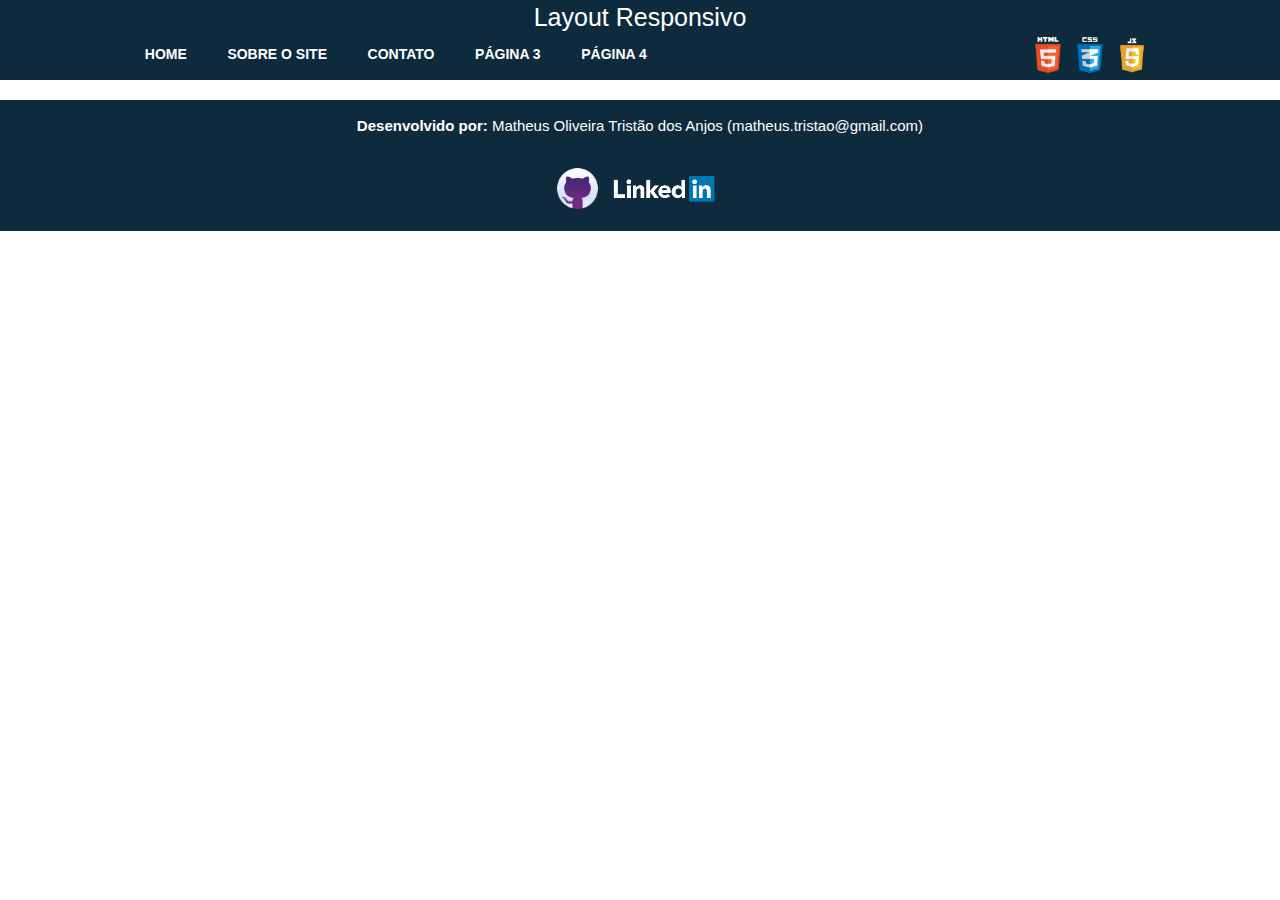
==== contato.html @ 84646409 "Página Sobre o Site com o card pronto" ====
<!DOCTYPE html>

<html lang="pt-br">
    <head>
        <title>Layout Responsivo</title>
        <meta charset="utf-8">
        <meta name="viewport" content="width=device-width, initial-scale=1.0">
        <meta name="description" content="Menu Responsivo sem JS">
        <link rel="stylesheet" type="text/css" href="css/reset.css">
        <link rel="stylesheet" type="text/css" href="css/style.css">

        <script src="js/script.js"></script>
    </head>

    <body id="body">
        <div class="tudo">
            <div id="menu">

                <header id="tituloHeader">
                    <h1> Layout Responsivo</h1>
                </header>

                <nav>

                    <ul id="menuList">
                    </ul>

                    <figure>
                        <img src="images/js3.png" alt="logomarca do js3">
                        <img src="images/css3.png" alt="logomarca do css3">
                        <img src="images/html5.png" alt="logomarca do html5">
                    </figure>

                </nav>

            </div>

            <main id="main">
                
            </main>	

            <footer>
                <section>
                    <p id="nome">
                        <span class="negrito">Desenvolvido por: </span>Matheus Oliveira Tristão dos Anjos
                    </p>
                    <p>
                        <a href="https://github.com/matheustristao" target="_blank"><img src="images/github.png" alt="icone github com acesso ao perfil do matheus"></a>
                        <a href="https://www.linkedin.com/in/matheus-oliveira-trist%C3%A3o-dos-anjos-70157643" target="_blank"><img src="images/linkedin.png" alt="icone linkedin com acesso ao perfil do matheus"></a>
                    </p>
                </section>

            </footer>

        </div>
    </body>

</html>
---- css/style.css ----
/*
To change this license header, choose License Headers in Project Properties.
To change this template file, choose Tools | Templates
and open the template in the editor.
*/
/* 
    Created on : 02/08/2016, 14:46:51
    Author     : matheusanjos
*/

body {
    /*62.5% do default 16px dá 10px, facilitando depois pra usar em*/
    font: 62.5%/1.4 sans-serif;
}

main {
    margin : 10em auto 0 auto; /*top: 100px, right: auto, bottom: 0, left: auto*/
    width: 100%;
    max-width: 1024px;
}

#sobre main section{
    margin: 0 5em 2em 0;
    display: inline-block;
}

#sobre main section#contentAbout{
    max-width: 500px;
    width: 100%;
    margin-left: 16px;
    vertical-align: top;
}

#sobre main section#contentAbout ul li{
    font-size: 16px;
    list-style: circle;
}

main p{
    text-align: justify;
    font-size: 1.5em;
}

footer{
    background: #0E2B3D;
    margin-top: 2em;
}

footer section p{
    color: #fff;
    text-align: center;
    font-size: 1.5em;
    padding: 1em;
}

footer section p#nome:after{
    content: "(matheus.tristao@gmail.com)"
}

footer section a:hover{
    color: yellow;
}

footer img{
    height: 3em;
}

h1{
    font-size: 2.5em;
}

.negrito{
    font-weight: bold;
}

/*Menu responsivo 1*/

#menu{
    background-color: #0E2B3D;
    position: fixed;
    top: 0;
    width: 100%;
    z-index: 2; /*Deixa o menu na frente de outros elementos quando ele abaixa*/
}

#menu h1{
    text-align: center;
    color: #fff;
}

#menu nav{
    position: relative; /* Os filhos que  forem absolute vão se basear nele*/
    height: 4.5em; /* 4x10 = 40px*/
    font-weight: bold;
    max-width: 1024px;
    width: 100%;
    margin: 0 auto;
    text-align: center;
}

#menu nav figure{
    width: 15em;
    height: 4em;
    position: absolute;
    right: 0;
}

#menu nav figure img{
    float: right;
    height: 4em;
    margin: 0;
    padding:  2px;
}

#menu nav ul{
    position: absolute;
    left: 0;
    margin: 0; /*Tira margem esquerda do conjunto de intens do menu*/
    padding: 0;
}

#menu nav ul li{
    font-size: 1.4em; /* Tamanho da fonte vai ser 1.4 x 10 = 14px*/
    text-transform: uppercase;
    margin-right: 0.5em;
    margin-top: 0.7em;
    padding: 0;
    list-style: none; /* Remove a bolinha antes do li */
    display: inline-block; /* li ocupa só o espaço do seu conteúdo, em vez da linha toda*/
}

#menu nav a{
    padding: 0.5em 1.2em; /* Padding top e bottom de 5px e 12px para os itens do menu*/
    text-decoration: none; /* Remoção do sublinhado*/
    color: #fff;
}

#menu nav a:hover{
    background: #e2a618;
    color: #333;
    border-radius: 0.4em;
}

/*card que gira*/

/*Quando é feito hover no flip-container ou quando flipe-container tem a classe hover(adicionado com click) a classe .flipper rotaciona 180graus*/
.flip-container:hover .flipper, .flip-container.hover .flipper {
    transform: rotateY(180deg);
}

/*Aqui é definido o tamanho do card e de todos os lados*/
.flip-container, .front, .back {
    width: 30em;
    height: 44em;
}

/* Abaixo é indicado que a figura vai ocupar 100% da largura do card*/
article figure{
    width: 100%;
    text-align: center;
    padding: 0.5em;
} 

article figure#backImage img{
    width: 100%;
}

article figure#imageMatheus img{
    width: 50%;
    border-radius: 50%;
}

.flipper {
    transition: 0.5s;
    transform-style: preserve-3d;
    position: relative;
}

/* Mantém os dois lados no topo do card*/
.front{
    backface-visibility: hidden;
    position: absolute;
    top: 0;
    transform: rotateY(0deg);
    background: #1E2C39;
}

.back {
    backface-visibility: hidden;
    position: absolute;
    top: 0;
    transform: rotateY(180deg);
}

.front #imageMatheus{
    height: 40%;
}

.front #description{
    padding: 5px;
    height: 60%;
    font-size: 16px;
    background: #B1464C;
    color: white;
}

.front #description ul li{
    border-bottom: 1px solid #fff;
    padding: 5px;
}

.front #description ul li:last-child{
    border: 0;
}

@media screen and (max-width: 680px) {

    body{
        margin: 0 0.5em 0 0.5em;
    }

    main {
        margin : 5em auto 0 auto; /*top: 100px, right: auto, bottom: 0, left: auto*/
    }

    #menu nav {
        position: relative;
        padding-top: 0.3em;
    }

    #menu h1, #menu figure{
        display: none;
    }	

    #menu nav ul{
        width: 100%;
    }

    /* display none nas opções do menu*/
    #menu nav ul li{
        background: #0E2B3D;
        display: none;
        margin: 0; 
    }	

    #menu nav li.current{
        display: block;
    }	

    #menu nav .current:after{
        content: "\2630";  /*Símbolo do menu sanduíche com três barras horizontais*/
        position: absolute; /* position absolute faz a referência ser o nav que tem position relative*/
        right: 0.7em; /* em relação ao nav, fica 7px à direita*/
        top: 0;
        font-size: 2em;
        color: #fff;
    }

    #menu nav a{
        display: block;
        padding: 0.5em 0.5em 0.5em 1em;
        text-align: left;
    }

    #menu .current a{
        width: 5.6em;
        margin-left: 0.5em;
    }

    /*Display block nas opçoes do menu caso hover no ul*/
    #menu nav ul:hover li  {
        cursor: pointer;
        display: block;
        border-bottom:1px solid #aedce9;
        margin: 0;
    }

    #menu nav ul li.mobile{
        display: block;
        border-bottom:1px solid #aedce9;
        margin: 0;
    }
}
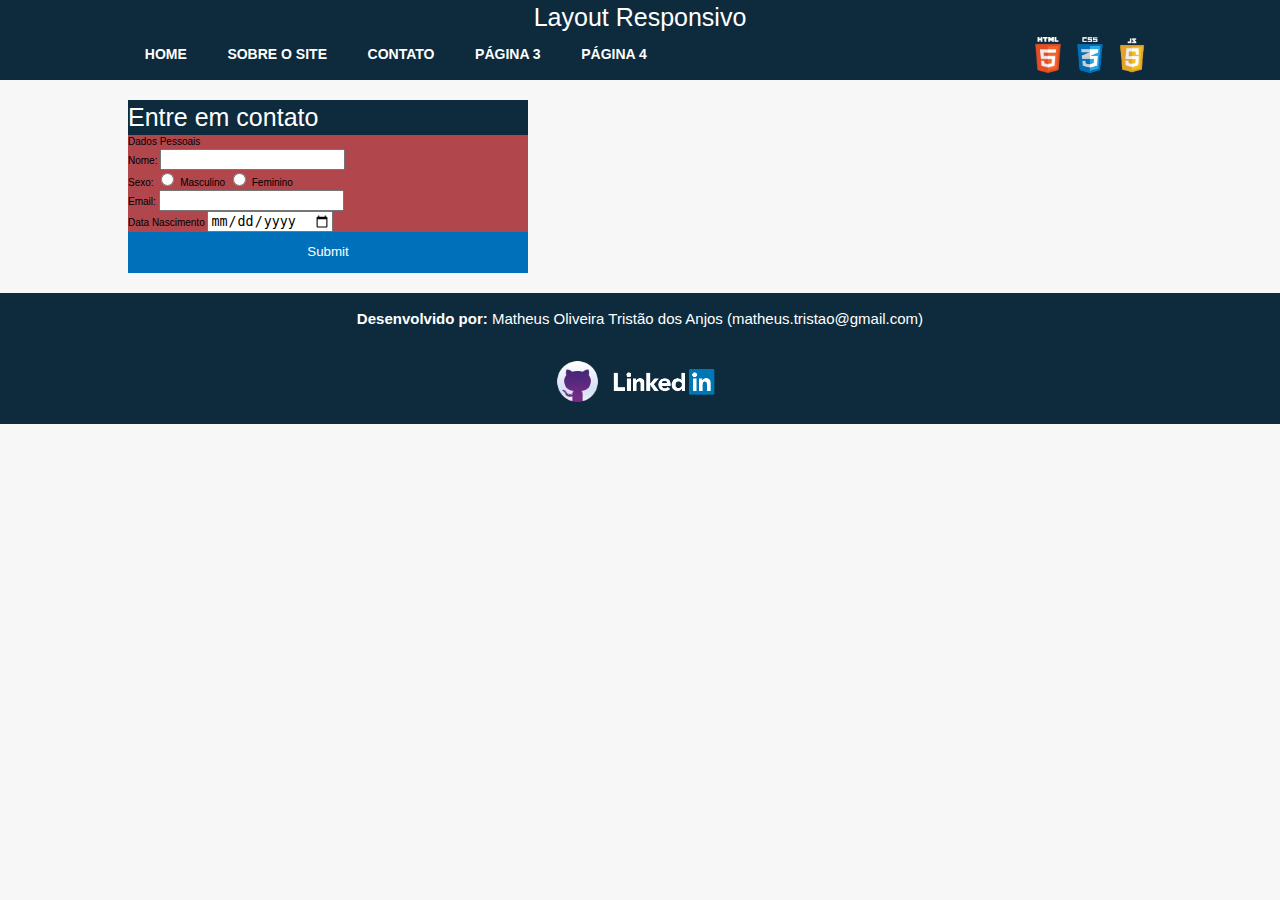
==== commit a1d83014: "Início do form de contato" ====
--- a/contato.html
+++ b/contato.html
@@ -10,6 +10,51 @@
         <link rel="stylesheet" type="text/css" href="css/style.css">
 
         <script src="js/script.js"></script>
+
+        <style>
+            main section.form{
+                width: 100%;
+                max-width: 400px;
+                background: #B1464C;
+            }
+
+            main section h1{
+                background: #0E2B3D;
+                color: #fff;
+            }
+
+            main section form input[type="text"]:focus,
+            main section form input[type="date"]:focus,
+            main section form input[type="email"]:focus,
+            main section form select:focus
+            {
+                box-shadow: 0 0 5px #0E2B3D;
+                border: 1px solid #0E2B3D;
+            }
+
+            main section form input[type="submit"],
+            main section form input[type="button"]{
+                width: 100%;
+                padding: 3%;
+                background: #0070BA;
+                border-bottom: 2px solid #0070BA;
+                border-top-style: none;
+                border-right-style: none;
+                border-left-style: none;    
+                color: #fff;
+                cursor: pointer;
+            }
+
+            main section form input[type="submit"]:hover, 
+            main section form input[type="button"]:hover,
+            main section form input[type="submit"].hover,
+            main section form input[type="button"].hover
+            {
+                background: #198ED0;
+            }
+
+        </style>
+
     </head>
 
     <body id="body">
@@ -36,7 +81,39 @@
             </div>
 
             <main id="main">
-                
+
+                <section class="form">
+
+                    <h1>Entre em contato</h1>
+                    <form action="#" method="post" id="contato">
+                        <fieldset>
+                            <legend>Dados Pessoais</legend>
+                            <div class="campo">
+                                <label for="name">Nome: </label>
+                                <input type="text" id="name" name="name" />
+                            </div>
+                            <div class="campo">
+                                <label>Sexo: </label>
+                                <label class="checkbox">
+                                    <input type="radio" name="sexo" value="masculino"> Masculino
+                                </label>
+                                <label class="checkbox">
+                                    <input type="radio" name="sexo" value="feminino"> Feminino
+                                </label>
+                            </div>
+                            <div class="campo">
+                                <label for="email">Email: </label>
+                                <input type="email" id="email" name="email" />
+                            </div>
+                            <div class="campo">
+                                <label for="idade">Data Nascimento </label>
+                                <input type="date" id="idade" name="idade" />
+                            </div>
+                        </fieldset>
+                        <input type="submit">
+                    </form>
+
+                </section>    
             </main>	
 
             <footer>
--- a/css/style.css
+++ b/css/style.css
@@ -11,6 +11,7 @@
 body {
     /*62.5% do default 16px dá 10px, facilitando depois pra usar em*/
     font: 62.5%/1.4 sans-serif;
+     background: #F7F7F7;
 }
 
 main {
@@ -34,6 +35,7 @@
 #sobre main section#contentAbout ul li{
     font-size: 16px;
     list-style: circle;
+    padding-bottom: 1em;
 }
 
 main p{
@@ -248,7 +250,7 @@
     }	
 
     #menu nav .current:after{
-        content: "\2630";  /*Símbolo do menu sanduíche com três barras horizontais*/
+        content: "\2261";  /*Símbolo do menu sanduíche com três barras horizontais*/
         position: absolute; /* position absolute faz a referência ser o nav que tem position relative*/
         right: 0.7em; /* em relação ao nav, fica 7px à direita*/
         top: 0;
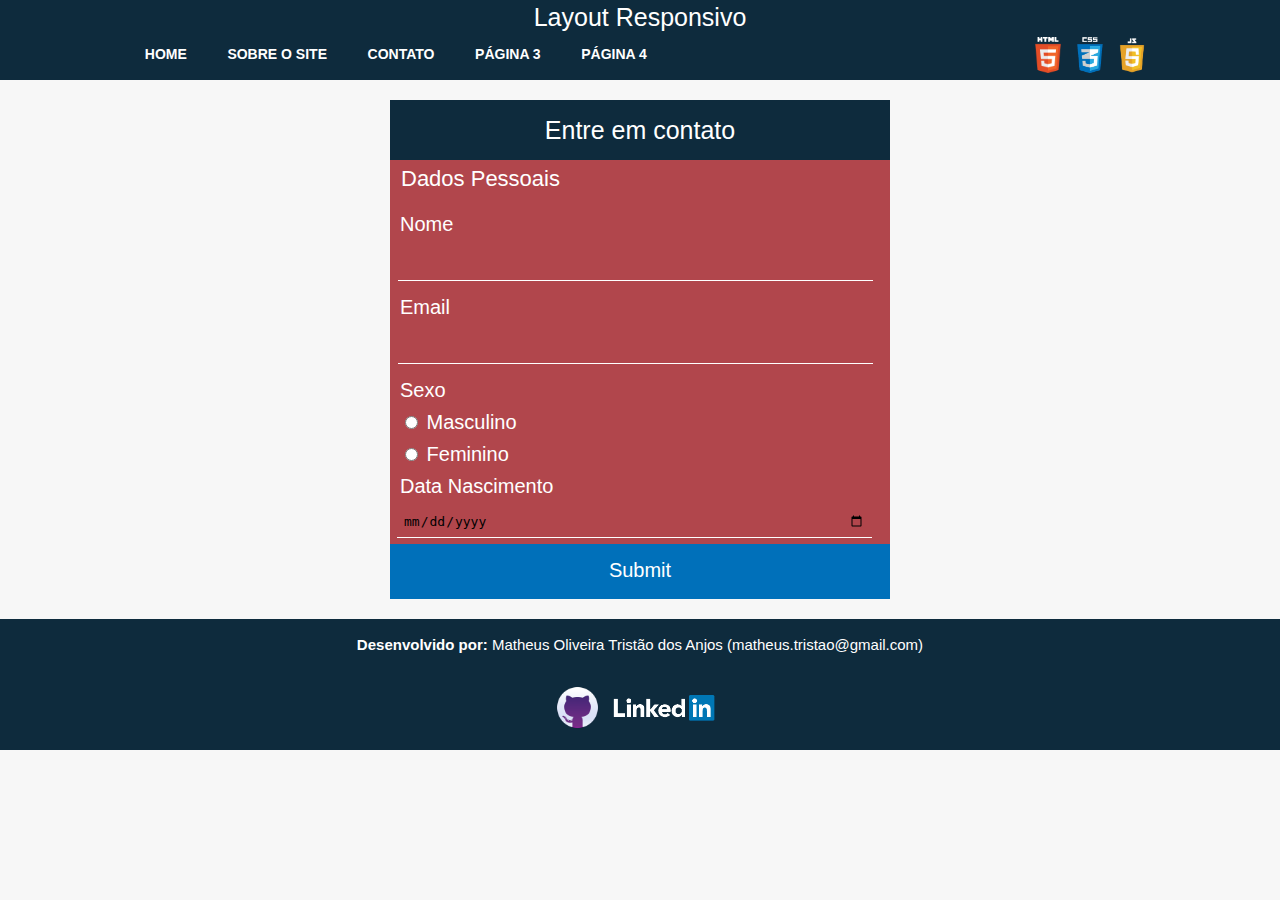
==== commit 8a22e65a: "css do form de contato" ====
--- a/contato.html
+++ b/contato.html
@@ -12,28 +12,69 @@
         <script src="js/script.js"></script>
 
         <style>
+
+            /*Aqui eu defino que o formulário pode ocupar no máximo 500px mas ocupará 100% até chegar nisso. Também centralizo o form na tela*/
             main section.form{
                 width: 100%;
-                max-width: 400px;
+                max-width: 500px;
                 background: #B1464C;
+                color: #fff;
+                margin: 0 auto;
+            }
+
+            main section form fieldset legend{
+                font-size: 2.2em;
+            }
+
+            main section form fieldset div{
+                font-size: 2em;
+            }
+
+            /*Aqui eu defino espaçamento interno pra legenda do form*/
+            main section form fieldset legend{
+                padding: 0.2em 0 0.5em 0.5em;
+            }
+            
+            /*Aqui eu faço display block no label pra ele ficar acima do input*/
+            main section form fieldset label{
+                display: block;
+                padding: 0.2em 0 0 0.5em;
             }
 
             main section h1{
+                text-align: center;
+                padding: 0.5em;
                 background: #0E2B3D;
-                color: #fff;
             }
 
+           /*Aqui eu tiro as bordas dos inputs, deixando só a borda debaixo e deixo o input transparente*/     
+            main section form input[type="text"],
+            main section form input[type="date"],
+            main section form input[type="email"]
+            {
+                border-top: 0; 
+                border-left: 0; 
+                border-right: 0; 
+                border-bottom: 1px solid #fff; 
+                font-size: 0.8em;
+                width: 95%;
+                background: transparent;
+                padding: 0.5em;
+                margin: 0.5em;
+            }
+
+            /*Aqui eu removo a borda quando o input é selecionado*/    
             main section form input[type="text"]:focus,
             main section form input[type="date"]:focus,
             main section form input[type="email"]:focus,
             main section form select:focus
             {
-                box-shadow: 0 0 5px #0E2B3D;
-                border: 1px solid #0E2B3D;
+                outline: none;
             }
-
+    
             main section form input[type="submit"],
             main section form input[type="button"]{
+                font-size: 2em;
                 width: 100%;
                 padding: 3%;
                 background: #0070BA;
@@ -89,21 +130,21 @@
                         <fieldset>
                             <legend>Dados Pessoais</legend>
                             <div class="campo">
-                                <label for="name">Nome: </label>
+                                <label for="name">Nome </label>
                                 <input type="text" id="name" name="name" />
                             </div>
                             <div class="campo">
-                                <label>Sexo: </label>
+                                <label for="email">Email </label>
+                                <input type="email" id="email" name="email" />
+                            </div>
+                            <div class="campo">
+                                <label>Sexo </label>
                                 <label class="checkbox">
                                     <input type="radio" name="sexo" value="masculino"> Masculino
                                 </label>
                                 <label class="checkbox">
                                     <input type="radio" name="sexo" value="feminino"> Feminino
                                 </label>
-                            </div>
-                            <div class="campo">
-                                <label for="email">Email: </label>
-                                <input type="email" id="email" name="email" />
                             </div>
                             <div class="campo">
                                 <label for="idade">Data Nascimento </label>
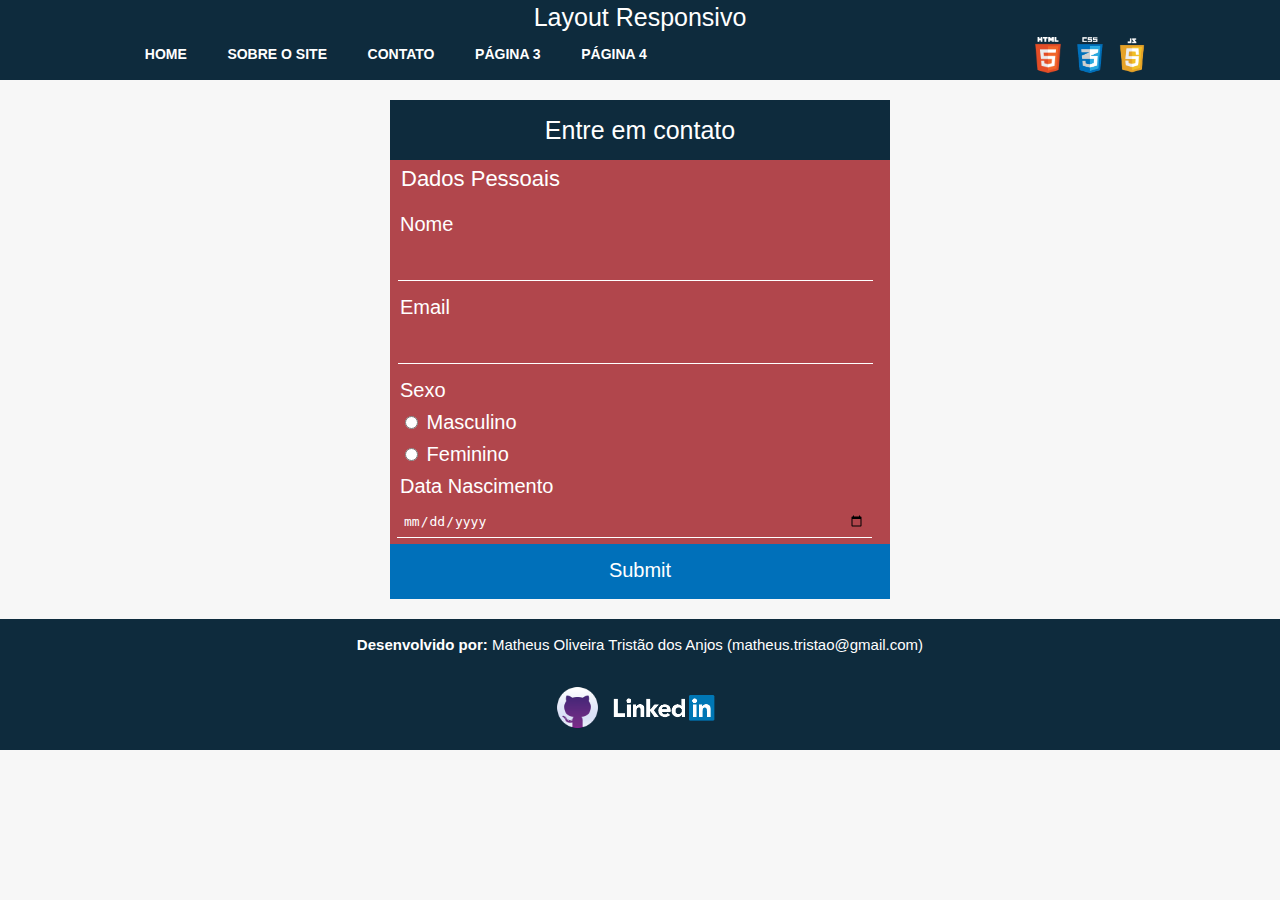
==== commit 0db48924: "cor tema para android" ====
--- a/contato.html
+++ b/contato.html
@@ -6,95 +6,11 @@
         <meta charset="utf-8">
         <meta name="viewport" content="width=device-width, initial-scale=1.0">
         <meta name="description" content="Menu Responsivo sem JS">
+        <meta name="theme-color" content="#0E2B3D" />
         <link rel="stylesheet" type="text/css" href="css/reset.css">
         <link rel="stylesheet" type="text/css" href="css/style.css">
 
         <script src="js/script.js"></script>
-
-        <style>
-
-            /*Aqui eu defino que o formulário pode ocupar no máximo 500px mas ocupará 100% até chegar nisso. Também centralizo o form na tela*/
-            main section.form{
-                width: 100%;
-                max-width: 500px;
-                background: #B1464C;
-                color: #fff;
-                margin: 0 auto;
-            }
-
-            main section form fieldset legend{
-                font-size: 2.2em;
-            }
-
-            main section form fieldset div{
-                font-size: 2em;
-            }
-
-            /*Aqui eu defino espaçamento interno pra legenda do form*/
-            main section form fieldset legend{
-                padding: 0.2em 0 0.5em 0.5em;
-            }
-            
-            /*Aqui eu faço display block no label pra ele ficar acima do input*/
-            main section form fieldset label{
-                display: block;
-                padding: 0.2em 0 0 0.5em;
-            }
-
-            main section h1{
-                text-align: center;
-                padding: 0.5em;
-                background: #0E2B3D;
-            }
-
-           /*Aqui eu tiro as bordas dos inputs, deixando só a borda debaixo e deixo o input transparente*/     
-            main section form input[type="text"],
-            main section form input[type="date"],
-            main section form input[type="email"]
-            {
-                border-top: 0; 
-                border-left: 0; 
-                border-right: 0; 
-                border-bottom: 1px solid #fff; 
-                font-size: 0.8em;
-                width: 95%;
-                background: transparent;
-                padding: 0.5em;
-                margin: 0.5em;
-            }
-
-            /*Aqui eu removo a borda quando o input é selecionado*/    
-            main section form input[type="text"]:focus,
-            main section form input[type="date"]:focus,
-            main section form input[type="email"]:focus,
-            main section form select:focus
-            {
-                outline: none;
-            }
-    
-            main section form input[type="submit"],
-            main section form input[type="button"]{
-                font-size: 2em;
-                width: 100%;
-                padding: 3%;
-                background: #0070BA;
-                border-bottom: 2px solid #0070BA;
-                border-top-style: none;
-                border-right-style: none;
-                border-left-style: none;    
-                color: #fff;
-                cursor: pointer;
-            }
-
-            main section form input[type="submit"]:hover, 
-            main section form input[type="button"]:hover,
-            main section form input[type="submit"].hover,
-            main section form input[type="button"].hover
-            {
-                background: #198ED0;
-            }
-
-        </style>
 
     </head>
 
--- a/css/style.css
+++ b/css/style.css
@@ -11,7 +11,7 @@
 body {
     /*62.5% do default 16px dá 10px, facilitando depois pra usar em*/
     font: 62.5%/1.4 sans-serif;
-     background: #F7F7F7;
+    background: #F7F7F7;
 }
 
 main {
@@ -21,15 +21,14 @@
 }
 
 #sobre main section{
-    margin: 0 5em 2em 0;
     display: inline-block;
+    max-width: 400px;
+    width: 100%;
+    vertical-align: top;
 }
 
 #sobre main section#contentAbout{
-    max-width: 500px;
-    width: 100%;
-    margin-left: 16px;
-    vertical-align: top;
+    padding-left: 4em;
 }
 
 #sobre main section#contentAbout ul li{
@@ -146,13 +145,17 @@
 /*card que gira*/
 
 /*Quando é feito hover no flip-container ou quando flipe-container tem a classe hover(adicionado com click) a classe .flipper rotaciona 180graus*/
-.flip-container:hover .flipper, .flip-container.hover .flipper {
+.flip-container:hover {
+    cursor: pointer;
+}
+
+.flip-container.hover .flipper {
     transform: rotateY(180deg);
 }
 
 /*Aqui é definido o tamanho do card e de todos os lados*/
 .flip-container, .front, .back {
-    width: 30em;
+    width: 100%;
     height: 44em;
 }
 
@@ -164,11 +167,10 @@
 } 
 
 article figure#backImage img{
-    width: 100%;
+    height: 40em;
 }
 
 article figure#imageMatheus img{
-    width: 50%;
     border-radius: 50%;
 }
 
@@ -215,14 +217,96 @@
     border: 0;
 }
 
+/* DEFINIÇÃO DO FORM DE CONTATO*/
+
+/*Aqui eu defino que o formulário pode ocupar no máximo 500px mas ocupará 100% até chegar nisso. Também centralizo o form na tela*/
+main section.form{
+    width: 100%;
+    max-width: 500px;
+    background: #B1464C;
+    color: #fff;
+    margin: 0 auto;
+}
+
+main section form fieldset legend{
+    font-size: 2.2em;
+}
+
+main section form fieldset div{
+    font-size: 2em;
+}
+
+/*Aqui eu defino espaçamento interno pra legenda do form*/
+main section form fieldset legend{
+    padding: 0.2em 0 0.5em 0.5em;
+}
+
+/*Aqui eu faço display block no label pra ele ficar acima do input*/
+main section form fieldset label{
+    display: block;
+    padding: 0.2em 0 0 0.5em;
+}
+
+main section h1{
+    text-align: center;
+    padding: 0.5em;
+    background: #0E2B3D;
+}
+
+/*Aqui eu tiro as bordas dos inputs, deixando só a borda debaixo e deixo o input transparente*/     
+main section form input[type="text"],
+main section form input[type="date"],
+main section form input[type="email"]
+{
+    border-top: 0; 
+    border-left: 0; 
+    border-right: 0; 
+    border-bottom: 1px solid #fff; 
+    font-size: 0.8em;
+    width: 95%;
+    background: transparent;
+    padding: 0.5em;
+    margin: 0.5em;
+    color: #fff;
+}
+
+/*Aqui eu removo a borda quando o input é selecionado*/    
+main section form input[type="text"]:focus,
+main section form input[type="date"]:focus,
+main section form input[type="email"]:focus,
+main section form select:focus
+{
+    outline: none;
+}
+
+main section form input[type="submit"],
+main section form input[type="button"]{
+    font-size: 2em;
+    width: 100%;
+    padding: 3%;
+    background: #0070BA;
+    border-bottom: 2px solid #0070BA;
+    border-top-style: none;
+    border-right-style: none;
+    border-left-style: none;    
+    color: #fff;
+    cursor: pointer;
+}
+
+main section form input[type="submit"]:hover, 
+main section form input[type="button"]:hover,
+main section form input[type="submit"].hover,
+main section form input[type="button"].hover
+{
+    background: #198ED0;
+}
+
+
 @media screen and (max-width: 680px) {
-
-    body{
-        margin: 0 0.5em 0 0.5em;
-    }
 
     main {
         margin : 5em auto 0 auto; /*top: 100px, right: auto, bottom: 0, left: auto*/
+        padding: 0 0.5em;
     }
 
     #menu nav {
@@ -282,5 +366,9 @@
         border-bottom:1px solid #aedce9;
         margin: 0;
     }
-}
-
+    
+    #sobre main section#contentAbout{
+        padding-left: 2em;
+    }
+}
+
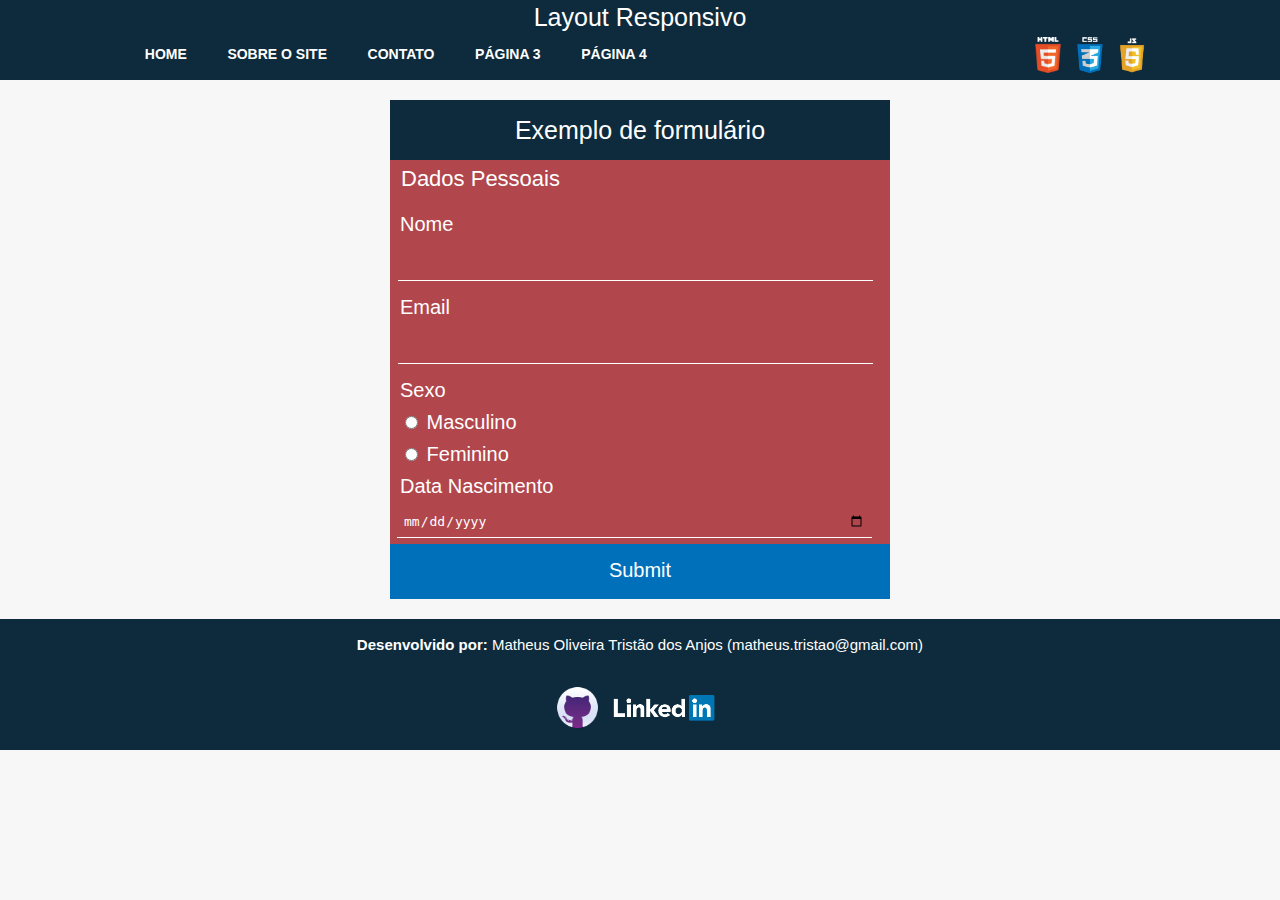
==== commit 25a2c3fb: "Substituição do título do form" ====
--- a/contato.html
+++ b/contato.html
@@ -41,7 +41,7 @@
 
                 <section class="form">
 
-                    <h1>Entre em contato</h1>
+                    <h1>Exemplo de formulário</h1>
                     <form action="#" method="post" id="contato">
                         <fieldset>
                             <legend>Dados Pessoais</legend>
--- a/css/style.css
+++ b/css/style.css
@@ -18,20 +18,27 @@
     margin : 10em auto 0 auto; /*top: 100px, right: auto, bottom: 0, left: auto*/
     width: 100%;
     max-width: 1024px;
-}
-
-#sobre main section{
+    padding: 0 1em;
+}
+
+/* Melhorar centralização do container*/
+#index main div#container{
+    text-align: center;
+}
+
+#index main section{
     display: inline-block;
     max-width: 400px;
     width: 100%;
     vertical-align: top;
-}
-
-#sobre main section#contentAbout{
+    text-align: left;
+}
+
+#index main section#contentAbout{
     padding-left: 4em;
 }
 
-#sobre main section#contentAbout ul li{
+#index main section#contentAbout ul li{
     font-size: 16px;
     list-style: circle;
     padding-bottom: 1em;
@@ -367,7 +374,7 @@
         margin: 0;
     }
     
-    #sobre main section#contentAbout{
+    #index main section#contentAbout{
         padding-left: 2em;
     }
 }
